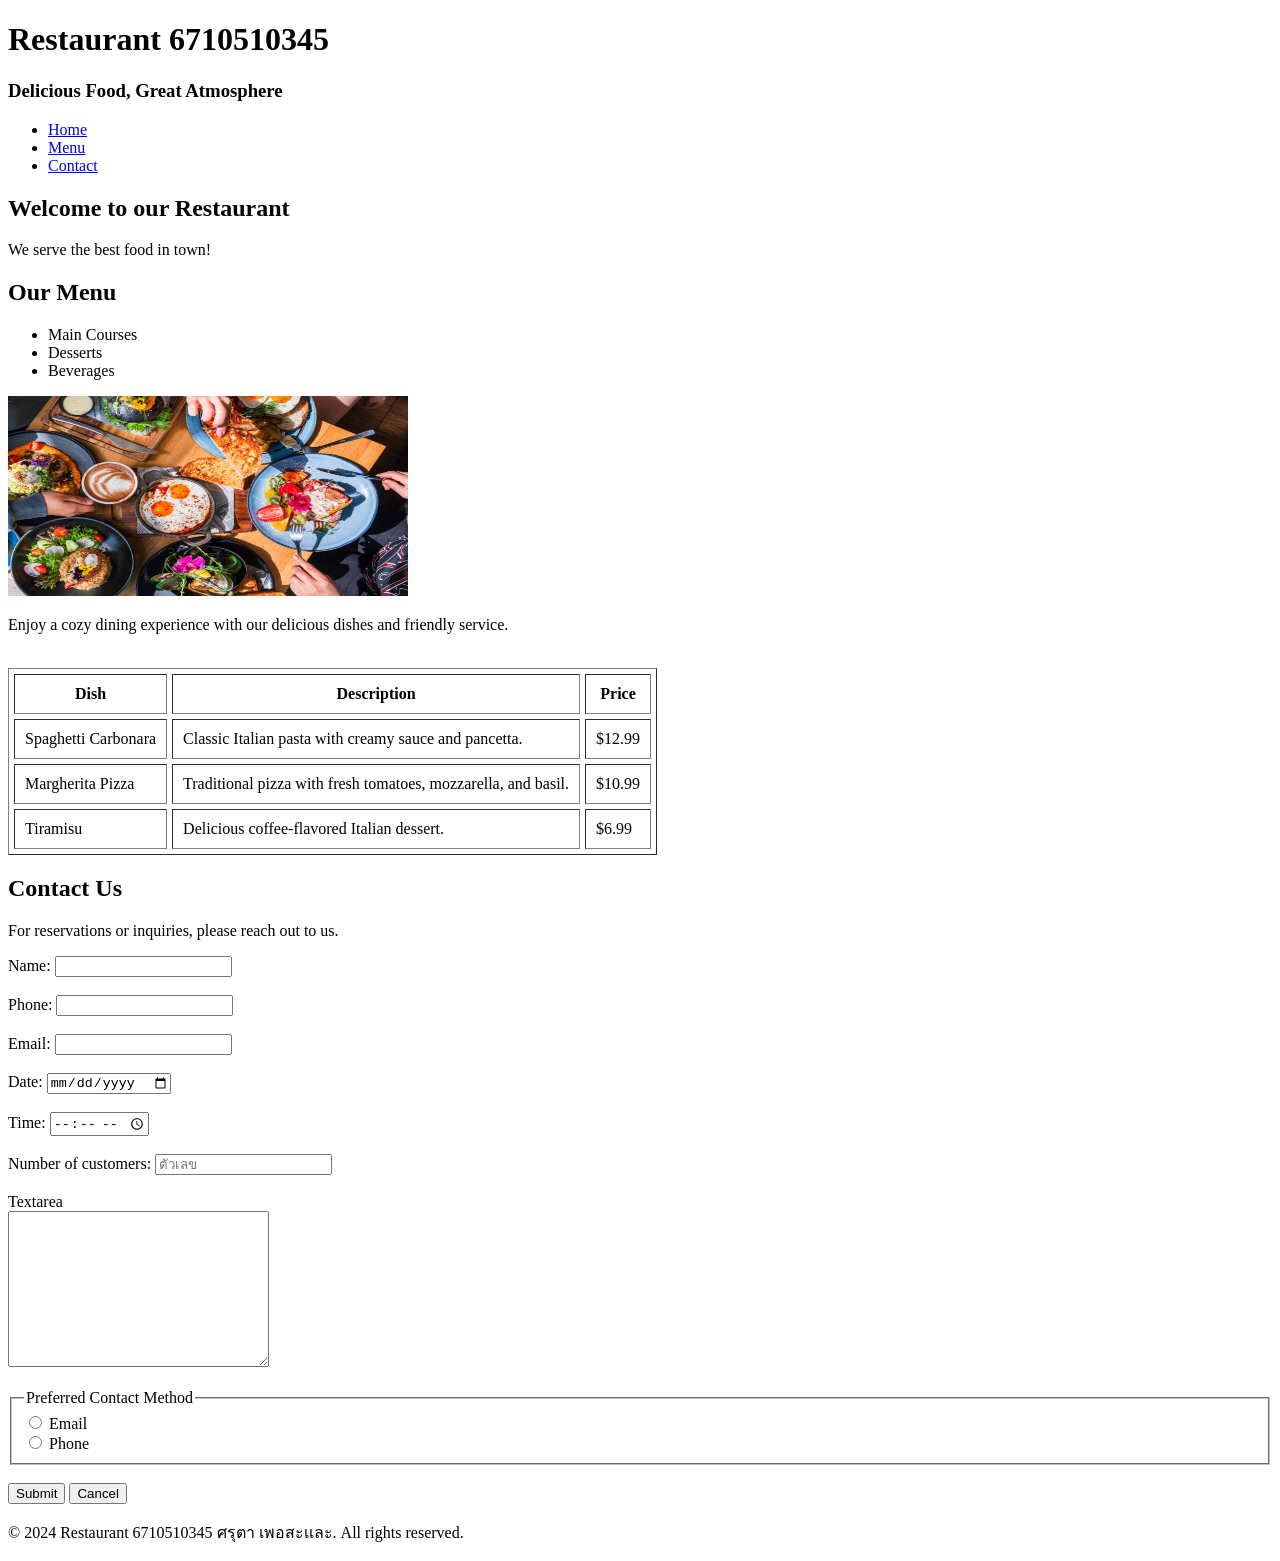
==== Food.html @ e425a1a0 "Food Co-authored-by: Copilot <copilot@github.com>" ====
<!DOCTYPE html>
<html lang="en">
<head>
    <meta charset="UTF-8">
    <meta name="viewport" content="width=device-width, initial-scale=1.0">
    <title>Restaurant 6710510345</title>
</head>
<body>
    <header>
        <h1>Restaurant 6710510345</h1>
        <h3>Delicious Food, Great Atmosphere</h3>
        <nav>
            <ul>
                <li><a href="index.html">Home</a></li>
                <li><a href="menu.html">Menu</a></li>
                <li><a href="contact.html">Contact</a></li>
            </ul>
        </nav>
    </header>
    <h2>Welcome to our Restaurant</h2>
    <p>We serve the best food in town!</p>
    <main>
        <section id="menu">
            <h2>Our Menu</h2>
            <ul>
                <li>Main Courses</li>
                <li>Desserts</li>
                <li>Beverages</li>
            </ul>
        </section>

        <img src="ร้านอาหาร.jpg" alt="Restaurant Image" width="400" height="200">
        <p>Enjoy a cozy dining experience with our delicious dishes and friendly service.</p>

         </main>
    <table border="1" cellpadding="10" cellspacing="5"><br>
        <tr>
            <th>Dish</th>
            <th>Description</th>
            <th>Price</th>
        </tr>
        <tr>
            <td>Spaghetti Carbonara</td>
            <td>Classic Italian pasta with creamy sauce and pancetta.</td>
            <td>$12.99</td>
        </tr>
        <tr>
            <td>Margherita Pizza</td>
            <td>Traditional pizza with fresh tomatoes, mozzarella, and basil.</td>
            <td>$10.99</td>
        </tr>
        <tr>
            <td>Tiramisu</td>
            <td>Delicious coffee-flavored Italian dessert.</td>
            <td>$6.99</td>
        </tr>
    </table>

        <section id="contact">
            <h2>Contact Us</h2>
            <p>For reservations or inquiries, please reach out to us.</p>
            <form action="#" method="post">
                <label for="txtname">Name:</label>
                <input type="text" id="txtname" name="txtname" required maxlength="50" title="Please enter your name">
                <br><br>
                <label for="phone">Phone:</label>
                <input type="tel" id="phone" name="phone" pattern="[0-9]{10}" title="Please enter a valid 10-digit phone number">
                <br><br>
                <label for="email">Email:</label>
                <input type="email" id="email" name="email" required pattern="[A-Za-z0-9._%+-]+@[A-Za-z0-9.-]+\.[A-Za-z]{2,}" title="Please enter a valid email address">
                <br><br>
                <label for="date">Date:</label>
                <input type="date" id="date" name="date" required>
                <br><br>
                <label for="time">Time:</label>
                <input type="time" id="time" name="time" required>
                <br><br>
                <label for="txtNumber">Number of customers:</label>
                <input type="number" id="txtNumber" name="txtNumber" placeholder="ตัวเลข" min="1" required>
                <br><br>
                 <label for="txtTextarea">Textarea</label><br>
                 <textarea name="txtTextarea" id="txtTextarea" cols="30" rows="10"></textarea>
                <br><br>
                <fieldset>
                    <legend>Preferred Contact Method</legend>
                    <input type="radio" id="contactEmail" name="contactMethod" value="email" required>
                    <label for="contactEmail">Email</label><br>
                    <input type="radio" id="contactPhone" name="contactMethod" value="phone" required>
                    <label for="contactPhone">Phone</label><br>
                </fieldset>
                <br>
                <input type="submit" value="Submit">
                <input type="reset" value="Cancel">
            </form>
        </section>
    <footer>
        <p>&copy; 2024 Restaurant 6710510345 ศรุตา เพอสะเเละ. All rights reserved.</p>
    </footer>
</html>
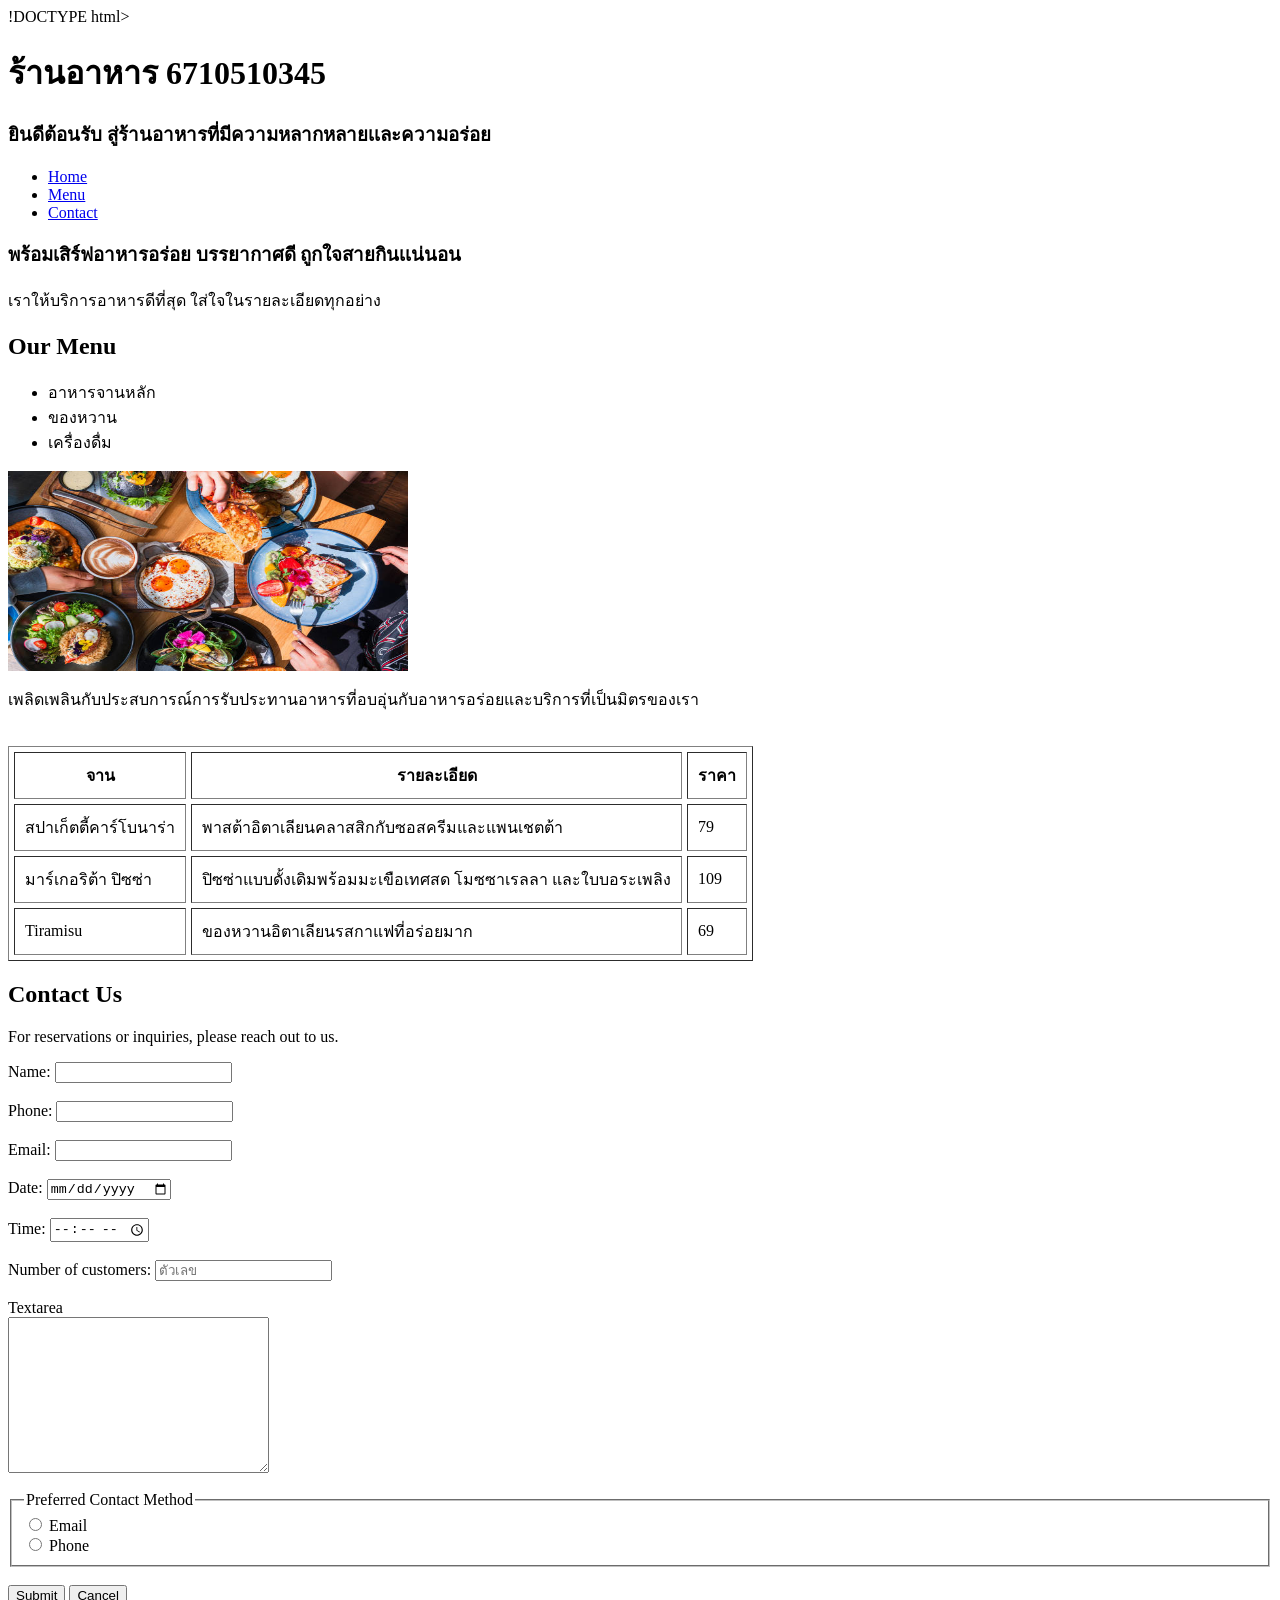
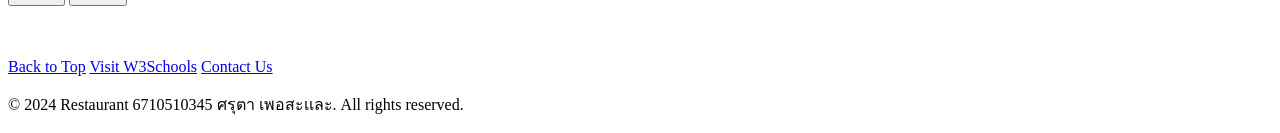
==== commit eba7f217: "477" ====
--- a/Food.html
+++ b/Food.html
@@ -1,14 +1,16 @@
-<!DOCTYPE html>
+!DOCTYPE html>
 <html lang="en">
 <head>
     <meta charset="UTF-8">
     <meta name="viewport" content="width=device-width, initial-scale=1.0">
-    <title>Restaurant 6710510345</title>
+    <title>ร้านอาหาร 6710510345</title>
+    <link rel="stylesheet" href="styles.css">
 </head>
 <body>
+    <span name="top"></span>
     <header>
-        <h1>Restaurant 6710510345</h1>
-        <h3>Delicious Food, Great Atmosphere</h3>
+        <h1>ร้านอาหาร 6710510345</h1>
+        <h3>ยินดีต้อนรับ สู่ร้านอาหารที่มีความหลากหลายเเละความอร่อย</h3>
         <nav>
             <ul>
                 <li><a href="index.html">Home</a></li>
@@ -17,42 +19,42 @@
             </ul>
         </nav>
     </header>
-    <h2>Welcome to our Restaurant</h2>
-    <p>We serve the best food in town!</p>
+    <h3>พร้อมเสิร์ฟอาหารอร่อย บรรยากาศดี ถูกใจสายกินเเน่นอน</h3>
+    <p>เราให้บริการอาหารดีที่สุด ใส่ใจในรายละเอียดทุกอย่าง</p>
     <main>
         <section id="menu">
             <h2>Our Menu</h2>
             <ul>
-                <li>Main Courses</li>
-                <li>Desserts</li>
-                <li>Beverages</li>
+                <li>อาหารจานหลัก</li>
+                <li>ของหวาน</li>
+                <li>เครื่องดื่ม</li>
             </ul>
         </section>
 
-        <img src="ร้านอาหาร.jpg" alt="Restaurant Image" width="400" height="200">
-        <p>Enjoy a cozy dining experience with our delicious dishes and friendly service.</p>
+        <img src="อาหารอร่อย.jpg" alt="Restaurant Image" width="400" height="200">
+        <p>เพลิดเพลินกับประสบการณ์การรับประทานอาหารที่อบอุ่นกับอาหารอร่อยและบริการที่เป็นมิตรของเรา</p>
 
          </main>
     <table border="1" cellpadding="10" cellspacing="5"><br>
         <tr>
-            <th>Dish</th>
-            <th>Description</th>
-            <th>Price</th>
+            <th>จาน</th>
+            <th>รายละเอียด</th>
+            <th>ราคา</th>
         </tr>
         <tr>
-            <td>Spaghetti Carbonara</td>
-            <td>Classic Italian pasta with creamy sauce and pancetta.</td>
-            <td>$12.99</td>
+            <td>สปาเก็ตตี้คาร์โบนาร่า</td>
+            <td>พาสต้าอิตาเลียนคลาสสิกกับซอสครีมและแพนเชตต้า</td>
+            <td>79</td>
         </tr>
         <tr>
-            <td>Margherita Pizza</td>
-            <td>Traditional pizza with fresh tomatoes, mozzarella, and basil.</td>
-            <td>$10.99</td>
+            <td>มาร์เกอริต้า ปิซซ่า</td>
+            <td>ปิซซ่าแบบดั้งเดิมพร้อมมะเขือเทศสด โมซซาเรลลา และใบบอระเพลิง</td>
+            <td>109</td>
         </tr>
         <tr>
             <td>Tiramisu</td>
-            <td>Delicious coffee-flavored Italian dessert.</td>
-            <td>$6.99</td>
+            <td>ของหวานอิตาเลียนรสกาแฟที่อร่อยมาก</td>
+            <td>69</td>
         </tr>
     </table>
 
@@ -93,6 +95,10 @@
                 <input type="reset" value="Cancel">
             </form>
         </section>
+        <br><br>
+    <a href="#top">Back to Top</a>
+    <a href="https://th.tripadvisor.com/" target="_blank" rel="noopener noreferrer">Visit W3Schools</a>
+    <a href="mailto:example@example.com">Contact Us</a>
     <footer>
         <p>&copy; 2024 Restaurant 6710510345 ศรุตา เพอสะเเละ. All rights reserved.</p>
     </footer>
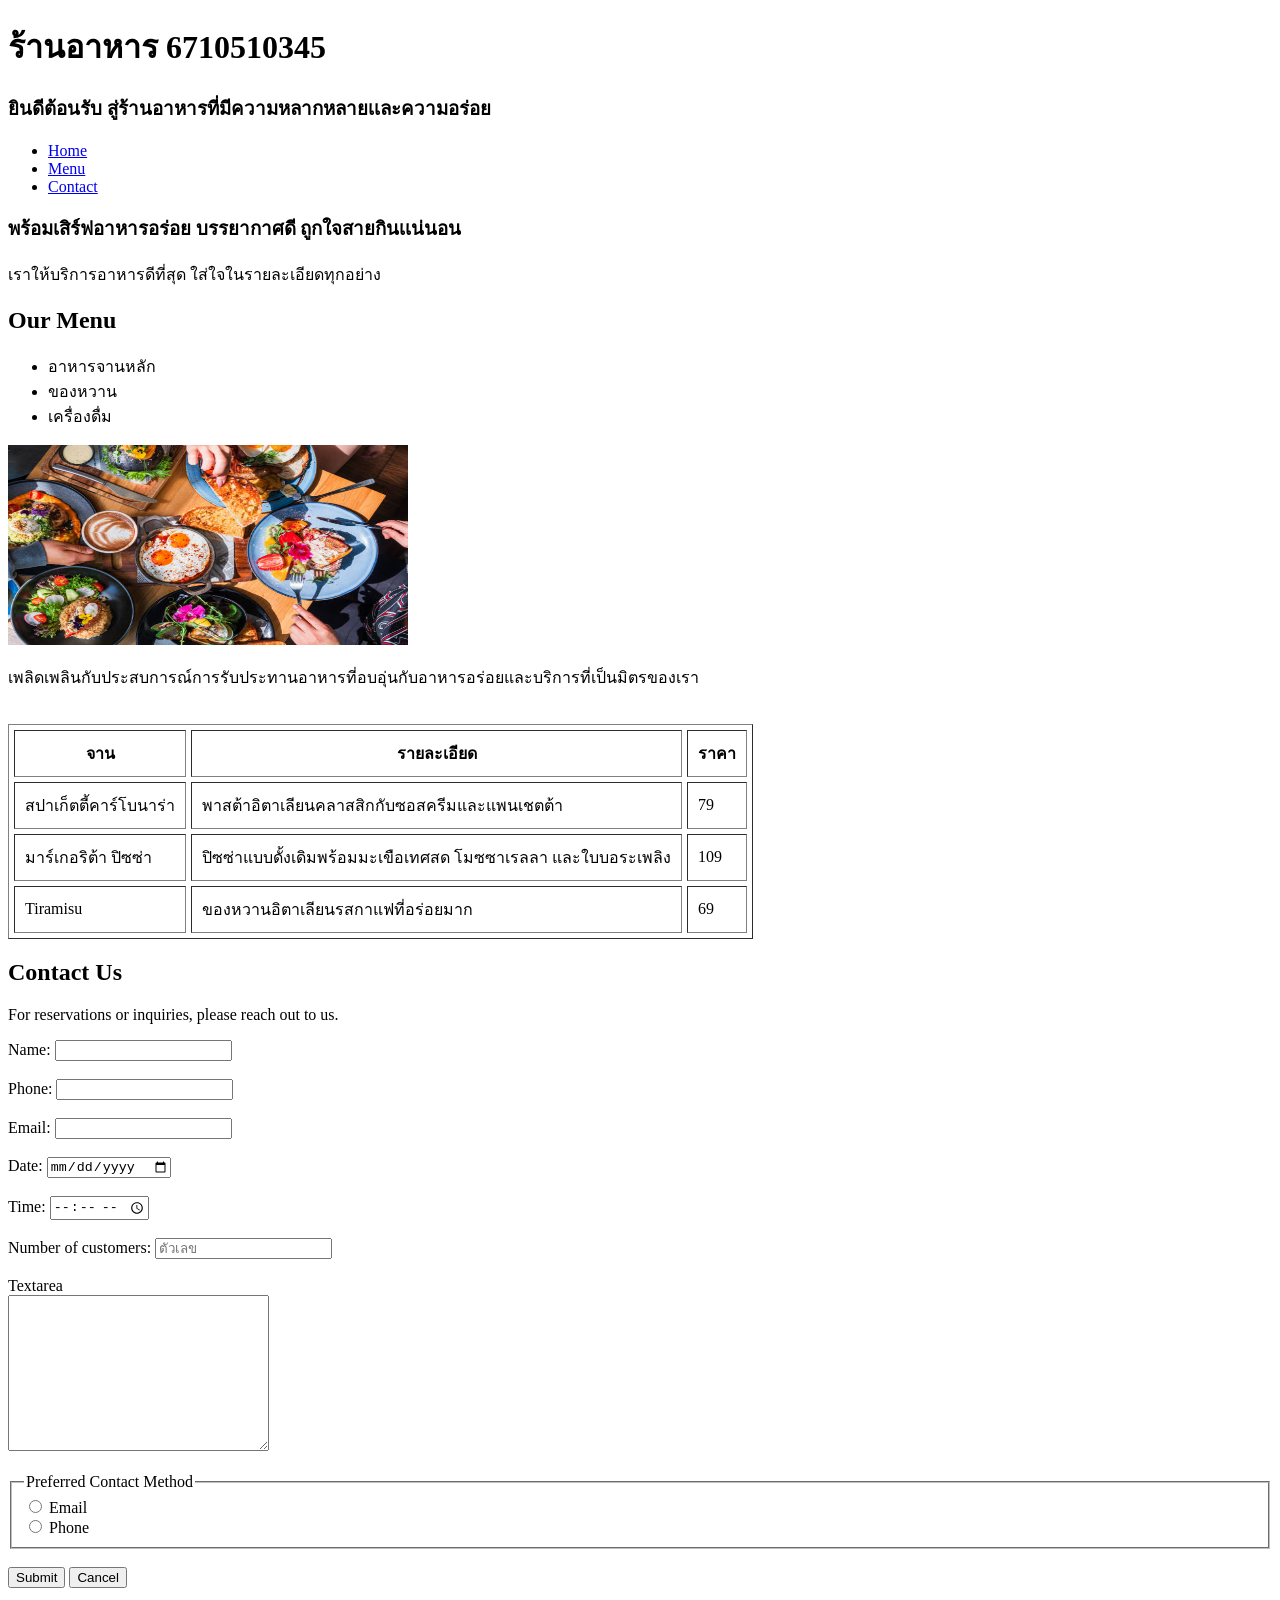
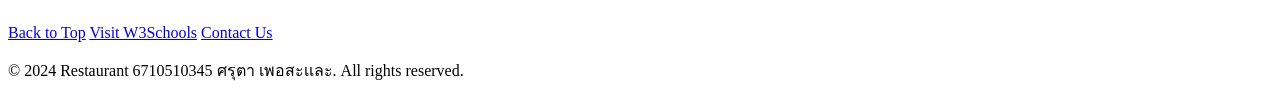
==== commit c90b1403: "477301 Co-authored-by: Copilot <copilot@github.com>" ====
--- a/Food.html
+++ b/Food.html
@@ -1,4 +1,4 @@
-!DOCTYPE html>
+<!DOCTYPE html>
 <html lang="en">
 <head>
     <meta charset="UTF-8">
